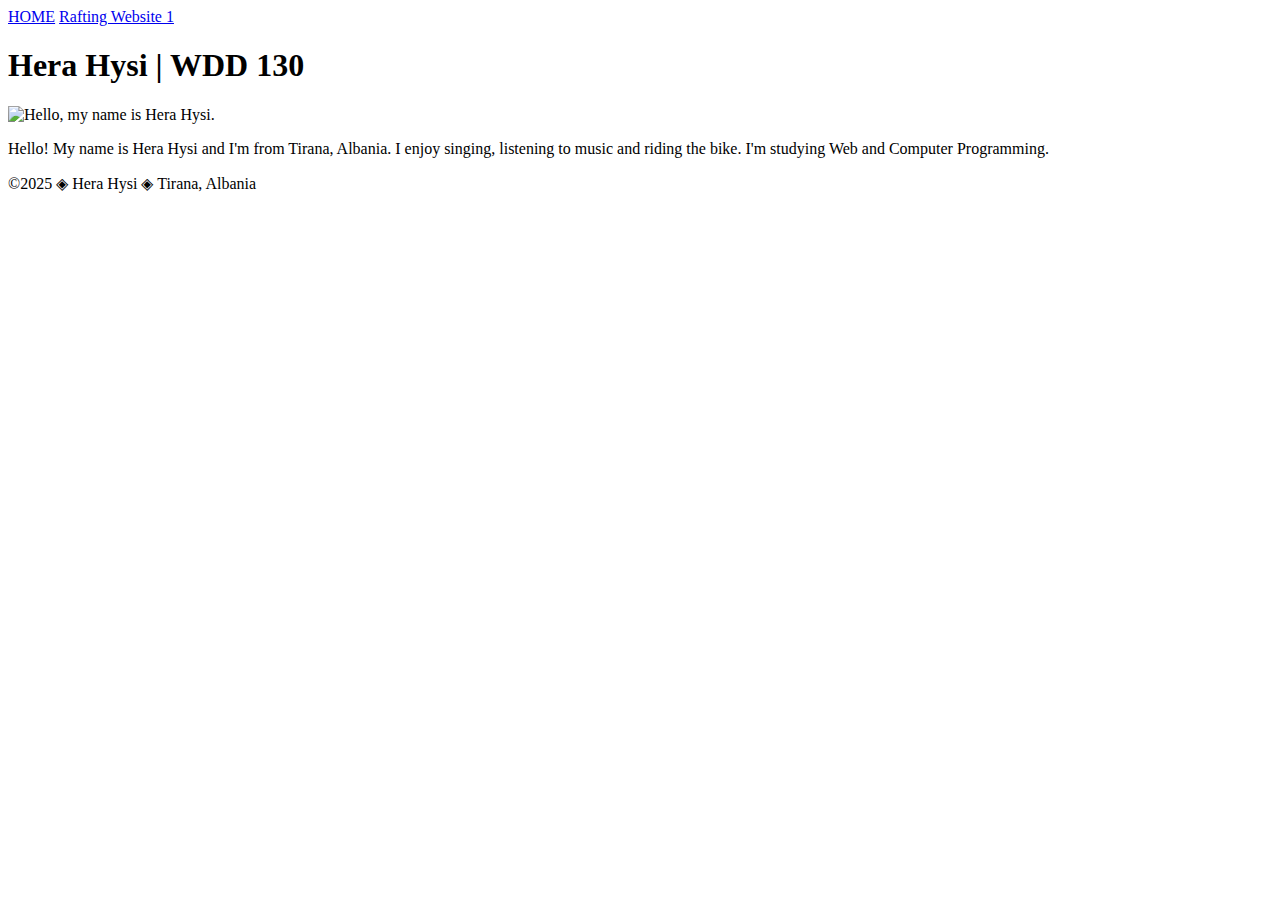
==== index.html @ bcaa99a6 "Added text to index.html" ====
<!DOCTYPE html>
<html lang="en-US">
    <head>
        <meta charset = "utf-8">
        <meta name="viewport" content="width=device-width,initial-scale=1.0"> 
        <title>Hera Hysi | WDD 130</title> 
    </head>
    <body>
        <header>
            <nav>
                <a href="#">HOME</a>
                <a href="wwr/">Rafting Website 1</a>
            </nav>
        </header>
        <main>
            <h1>Hera Hysi | WDD 130</h1>
            <img src="images/profile.jpg" alt="Hello, my name is Hera Hysi." width="200">
            <p>Hello! My name is Hera Hysi and I'm from Tirana, Albania. I enjoy singing, listening to music and riding the bike. I'm studying Web and Computer Programming.</p>
        </main>
        <footer>
            <p>©2025 ◈ Hera Hysi ◈ Tirana, Albania</p>
        </footer>
    </body>
</html>
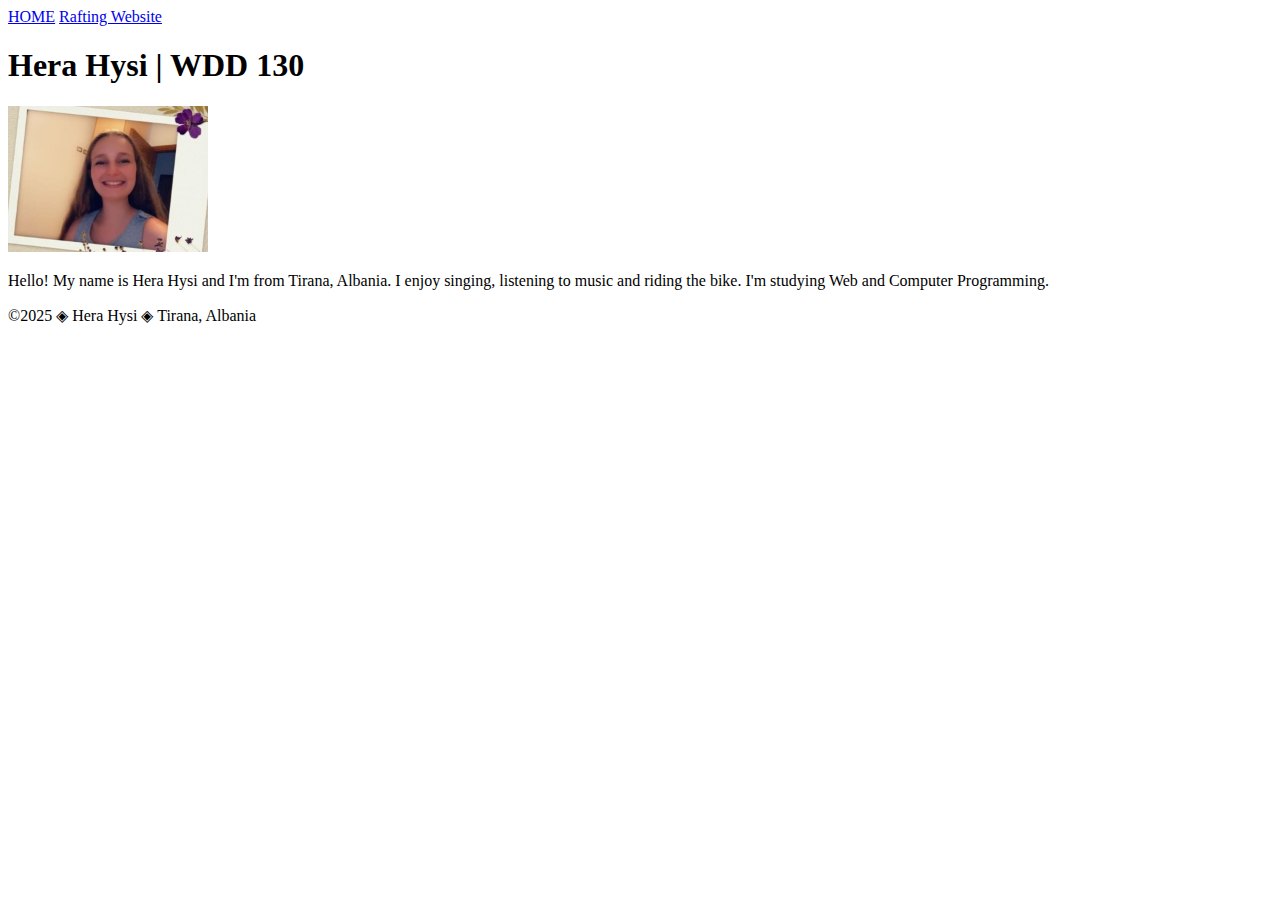
==== commit 7e4a3fb3: "changed to rafting website" ====
--- a/index.html
+++ b/index.html
@@ -9,7 +9,7 @@
         <header>
             <nav>
                 <a href="#">HOME</a>
-                <a href="wwr/">Rafting Website 1</a>
+                <a href="wwr/">Rafting Website</a>
             </nav>
         </header>
         <main>
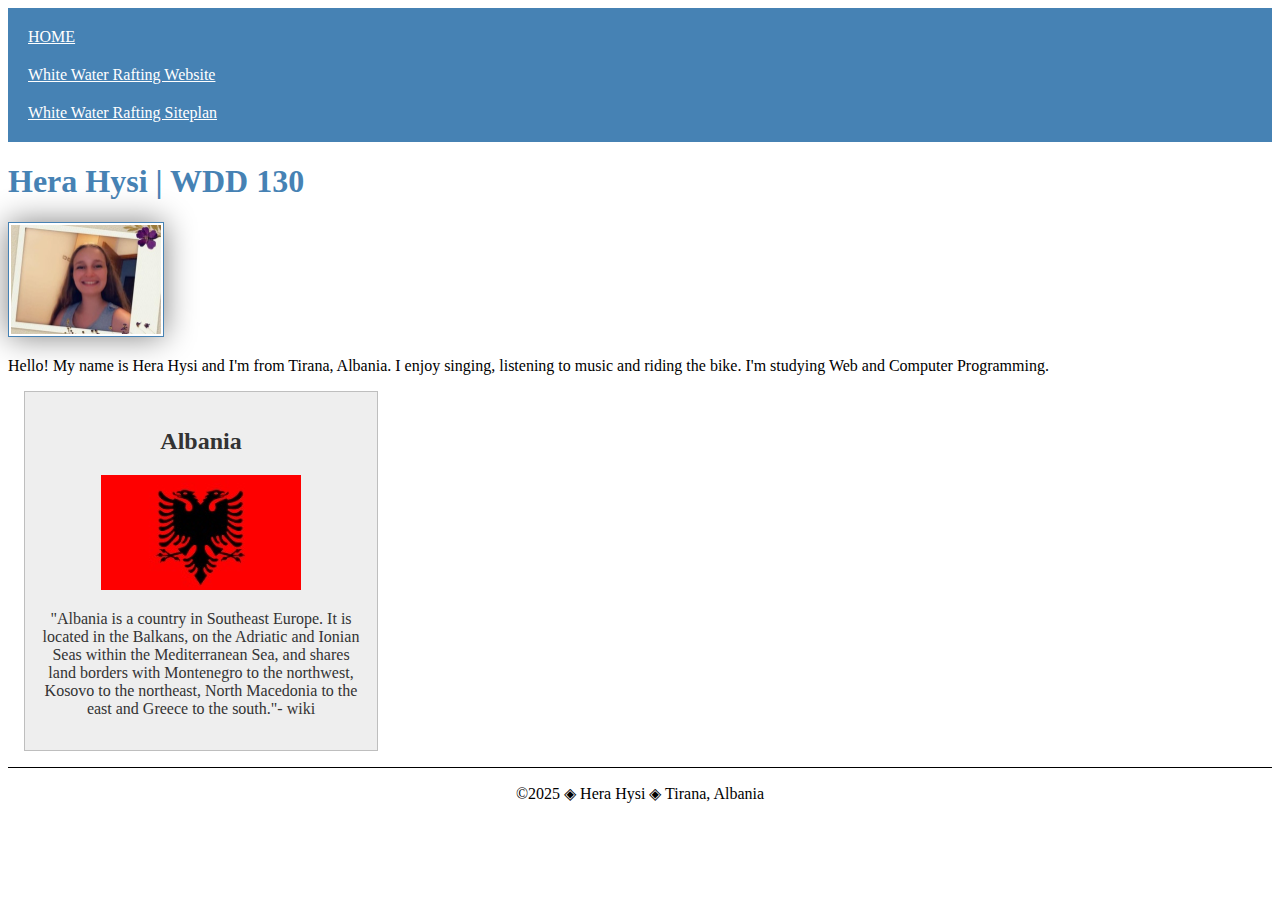
==== commit 3d5ae17d: "added a few paragraphs" ====
--- a/index.html
+++ b/index.html
@@ -1,15 +1,22 @@
 <!DOCTYPE html>
 <html lang="en-US">
+
     <head>
         <meta charset = "utf-8">
         <meta name="viewport" content="width=device-width,initial-scale=1.0"> 
         <title>Hera Hysi | WDD 130</title> 
+        <meta name="description" content="Hera Hysi's BYU-Idaho WDD 130 course home page">
+        <meta name="author" content="Hera Hysi"> 
+
+        <link rel="stylesheet" href="style.css"> 
     </head>
+
     <body>
         <header>
             <nav>
                 <a href="#">HOME</a>
-                <a href="wwr/">Rafting Website</a>
+                <a href="wwr/">White Water Rafting Website</a>
+                <a href="wwr/site-plan-rafting.html">White Water Rafting Siteplan</a>
             </nav>
         </header>
         <main>
@@ -17,9 +24,14 @@
             <img src="images/profile.jpg" alt="Hello, my name is Hera Hysi." width="200">
             <p>Hello! My name is Hera Hysi and I'm from Tirana, Albania. I enjoy singing, listening to music and riding the bike. I'm studying Web and Computer Programming.</p>
         </main>
+        <aside> 
+            <h2>Albania</h2>
+            <img src="images/albania.jpg" alt="Albania"> 
+            <p>"Albania is a country in Southeast Europe. It is located in the Balkans, on the Adriatic and Ionian Seas within the Mediterranean Sea, and shares land borders with Montenegro to the northwest, Kosovo to the northeast, North Macedonia to the east and Greece to the south."- wiki</p>
+        </aside>
         <footer>
-            <p>©2025 ◈ Hera Hysi ◈ Tirana, Albania</p>
-        </footer>
+            <p>©2025 ◈ Hera Hysi ◈ Tirana, Albania</p> 
+        </footer> 
     </body>
 </html>
 
--- a/style.css
+++ b/style.css
@@ -0,0 +1,52 @@
+nav {
+    background-color: steelblue;
+    padding: 10px;
+}
+
+nav a { 
+color: white;
+padding: 10px; 
+display: block; 
+}
+
+h1 {
+    color: steelblue;
+}
+
+main img {
+    width: 150px;
+    height: auto;
+    border: 1px solid steelblue; 
+    padding: 2px;
+    box-shadow: 0 0 30px gray;
+}
+
+p {
+    padding: 0;
+} 
+
+aside {
+    width: 20rem;
+    margin: 1rem;
+    border: 1px solid rgba(0 0 0 / 0.2); /* why use rgba instead of hex here? */ 
+    padding: 1rem;
+    background-color: #eee;
+    color: #333; 
+    text-align: center;
+}
+
+aside img {
+    width: 200px;
+    height: auto;
+}
+
+main img{
+    width: 150px;
+    height: auto;
+}
+
+footer{
+    margin-top: 15px;
+    border-top: 1px solid #000;
+    text-align: center;
+}